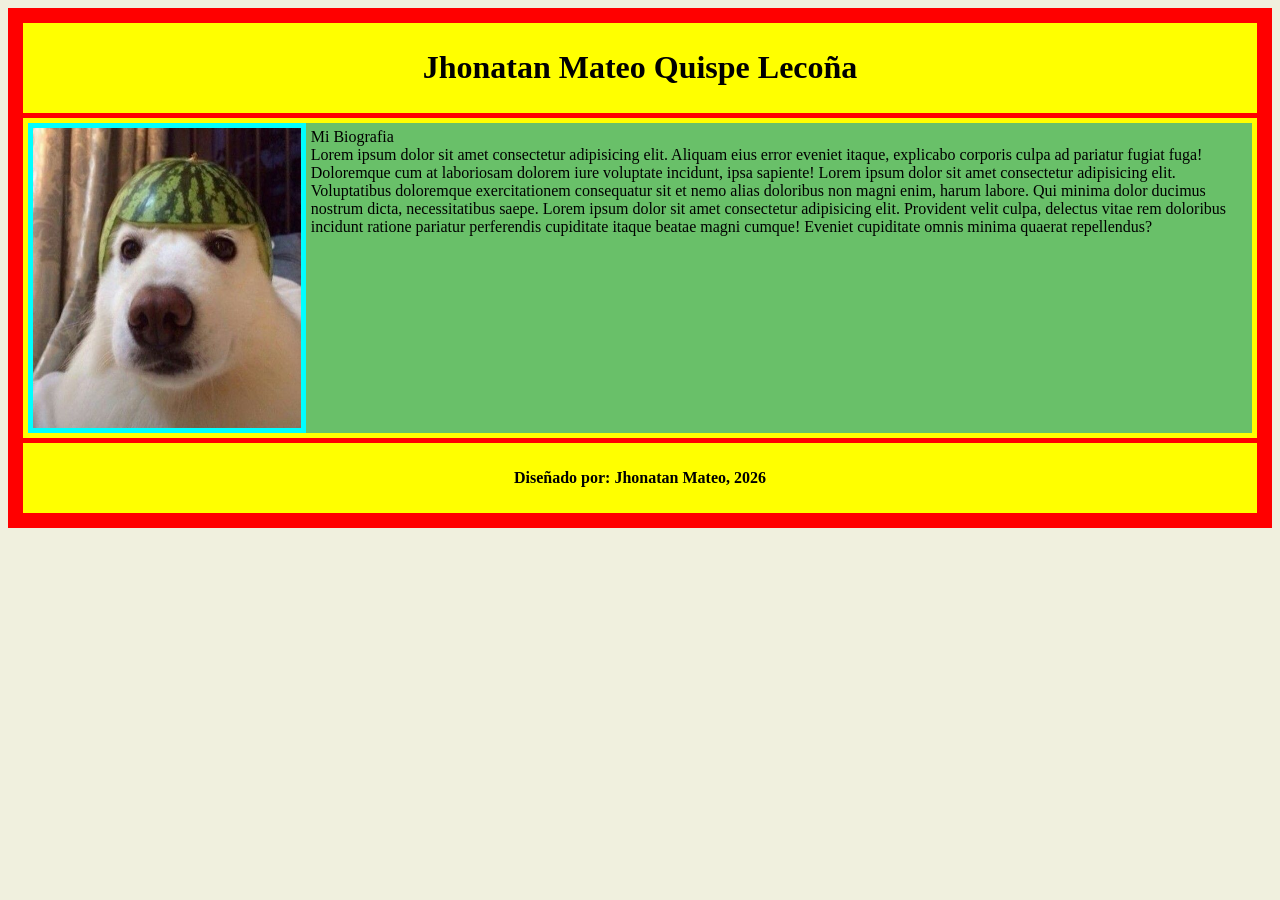
==== index.html @ e97853e0 "Add files via upload" ====
<!DOCTYPE html>
<html lang="en">
<head>
    <meta charset="UTF-8">
    <meta name="viewport" content="width=device-width, initial-scale=1.0">
    <title>Proyecto</title>
    <link rel="stylesheet" href="css/estilo.css">
</head>
<body>
 <div class="padre">
    <div class="titulo">
        <h1>Jhonatan Mateo Quispe Lecoña</h1>
    </div>
    <div class="contenido">
        <span class="foto">
            <img src="images/perfil.png" alt="">
        </span>
        <span class="texto">
            Mi Biografia
            <br>
            Lorem ipsum dolor sit amet consectetur adipisicing elit. Aliquam eius error eveniet itaque, explicabo corporis culpa ad pariatur fugiat fuga! Doloremque cum at laboriosam dolorem iure voluptate incidunt, ipsa sapiente!
            Lorem ipsum dolor sit amet consectetur adipisicing elit. Voluptatibus doloremque exercitationem consequatur sit et nemo alias doloribus non magni enim, harum labore. Qui minima dolor ducimus nostrum dicta, necessitatibus saepe.
            Lorem ipsum dolor sit amet consectetur adipisicing elit. Provident velit culpa, delectus vitae rem doloribus incidunt ratione pariatur perferendis cupiditate itaque beatae magni cumque! Eveniet cupiditate omnis minima quaerat repellendus?
        </span>
    </div>
    <div class="pie">
        <h4>
            Diseñado por: Jhonatan Mateo, 2026
        </h4>
    </div>
</div>
</body>
</html>
---- css/estilo.css ----
body{
    background-color: rgb(240,240,222);
}
.padre{
    background-color: red;
    padding: 10px;    
}
.titulo,.contenido,.pie{
    background-color: yellow;
    margin: 5px;
    padding: 5px;
}
.foto{
    background-color: aqua;
    width: 350px;
    height: 300px;
    padding: 5px;
}
img{
    width: 100%;
    height: 100%;
}
.texto{
    background-color: rgb(105, 192, 105);
    width: 100%;
    height: 300px;
    padding: 5px;
}
.contenido{
    display: flex;
}
.titulo,.pie{
    text-align: center;
}
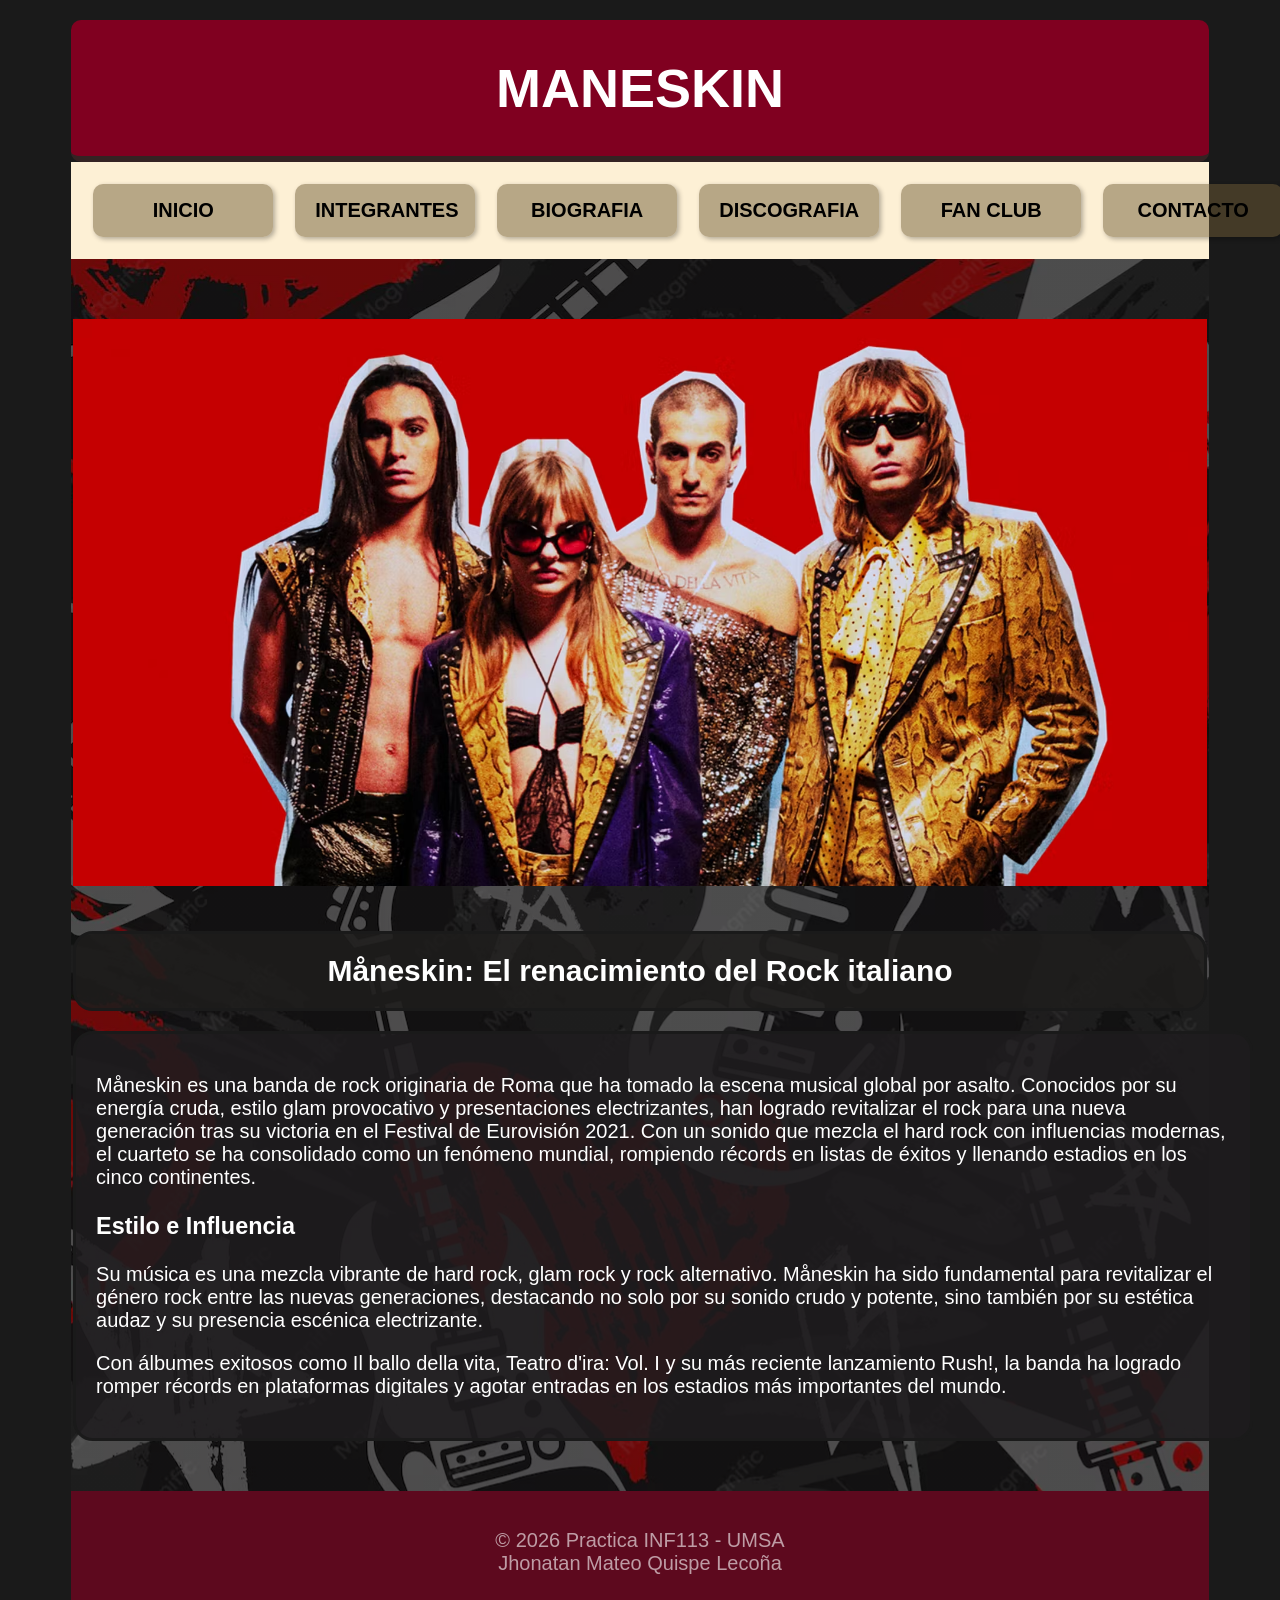
==== commit b478660b: "Add files via upload" ====
--- a/index.html
+++ b/index.html
@@ -3,31 +3,49 @@
 <head>
     <meta charset="UTF-8">
     <meta name="viewport" content="width=device-width, initial-scale=1.0">
-    <title>Proyecto</title>
-    <link rel="stylesheet" href="css/estilo.css">
+    <title>Maneskin</title>
+    <link rel="stylesheet" href="css/estilos.css">
 </head>
 <body>
- <div class="padre">
-    <div class="titulo">
-        <h1>Jhonatan Mateo Quispe Lecoña</h1>
+    <div class="padre">
+        <header>
+            <h1>MANESKIN</h1>
+        </header>
+        <nav> 
+            <table class="tabladenavegacion">
+                <tr>
+                    <td><a href="#"class="caja">INICIO</a></td>
+                    <td><a href="pag/pag2.html"class="caja">INTEGRANTES</a></td>
+                    <td><a href="pag/pag3.html"class="caja">BIOGRAFIA</a></td>
+                    <td><a href="pag/pag4.html"class="caja">DISCOGRAFIA</a></td>
+                    <td><a href="pag/pag5.html"class="caja">FAN CLUB</a></td>
+                    <td><a href="pag/pag6.html"class="caja">CONTACTO</a></td>
+                </tr>
+            </table>
+        </nav>
+        <section class="contenido">
+            <div class="imgportada">
+                <img src="img/portada.jpg" alt="">
+            <div class="Informacion">
+                <h1>Måneskin: El renacimiento del Rock italiano</h1>
+                <div class="text1">
+                <p>
+                    Måneskin es una banda de rock originaria de Roma que ha tomado la escena musical global por asalto. Conocidos por su energía cruda, estilo glam provocativo y presentaciones electrizantes, han logrado revitalizar el rock para una nueva generación tras su victoria en el Festival de Eurovisión 2021. Con un sonido que mezcla el hard rock con influencias modernas, el cuarteto se ha consolidado como un fenómeno mundial, rompiendo récords en listas de éxitos y llenando estadios en los cinco continentes.
+                </P>
+                <h3>Estilo e Influencia</h3>
+                <p>
+                    Su música es una mezcla vibrante de hard rock, glam rock y rock alternativo. Måneskin ha sido fundamental para revitalizar el género rock entre las nuevas generaciones, destacando no solo por su sonido crudo y potente, sino también por su estética audaz y su presencia escénica electrizante.
+                </p>
+                <p>
+                    Con álbumes exitosos como Il ballo della vita, Teatro d'ira: Vol. I y su más reciente lanzamiento Rush!, la banda ha logrado romper récords en plataformas digitales y agotar entradas en los estadios más importantes del mundo.
+                </p>
+                </div>
+        </section>
+        <footer>
+            <p>&copy; 2026 Practica INF113 - UMSA
+            <br>
+                Jhonatan Mateo Quispe Lecoña</p>
+        </footer>
     </div>
-    <div class="contenido">
-        <span class="foto">
-            <img src="images/perfil.png" alt="">
-        </span>
-        <span class="texto">
-            Mi Biografia
-            <br>
-            Lorem ipsum dolor sit amet consectetur adipisicing elit. Aliquam eius error eveniet itaque, explicabo corporis culpa ad pariatur fugiat fuga! Doloremque cum at laboriosam dolorem iure voluptate incidunt, ipsa sapiente!
-            Lorem ipsum dolor sit amet consectetur adipisicing elit. Voluptatibus doloremque exercitationem consequatur sit et nemo alias doloribus non magni enim, harum labore. Qui minima dolor ducimus nostrum dicta, necessitatibus saepe.
-            Lorem ipsum dolor sit amet consectetur adipisicing elit. Provident velit culpa, delectus vitae rem doloribus incidunt ratione pariatur perferendis cupiditate itaque beatae magni cumque! Eveniet cupiditate omnis minima quaerat repellendus?
-        </span>
-    </div>
-    <div class="pie">
-        <h4>
-            Diseñado por: Jhonatan Mateo, 2026
-        </h4>
-    </div>
-</div>
 </body>
 </html>
--- a/css/estilos.css
+++ b/css/estilos.css
@@ -0,0 +1,153 @@
+body{
+    background-color: rgb(26, 26, 26);
+    color: white;
+    font-family: 'Arial', sans-serif;
+    font-size: 20px;
+}
+.padre{
+    width: 90%;
+    margin: 20px auto;
+}
+header {
+
+    background-color: #800020;
+    padding: 1px;
+    text-align: center;
+    font-size: 27px;
+    border-bottom: 6px solid #342323;
+    font-weight: bold;
+    border-radius: 10px;
+
+}
+nav{
+    background-color: rgb(253, 240, 213);
+    color: black;
+    font-size: 25px;
+    padding: 10px;
+}
+.tabladenavegacion td{
+    padding: 10px;
+
+}
+.caja{
+    display: block;
+    width: 140px;
+    min-width: 38px;
+    padding: 15px 20px;
+    border-radius: 10px;
+    background-color: rgba(111, 92, 54, 0.494);
+    text-align: center;
+    color:rgb(0, 0, 0);
+    text-decoration: none;
+    font-size: 20px;
+    font-weight: bold;
+    box-shadow: 2px 2px 5px rgba(0, 0, 0, 0.3);
+}
+
+.contenido{
+    background-image: linear-gradient(rgba(0, 0, 0, 0.45), rgba(0, 0, 0, 0.45)),
+    url(../img/fondo1.jpg);
+    padding-top: 10px;
+    padding-bottom: 30px;
+}
+.imgportada img{
+    display: block;
+    width: 30cm;
+    padding-top: 50px;
+    margin-left: auto;
+    margin-right: auto;
+    padding-bottom: 20px;    
+}
+.Informacion{
+    margin-left: auto;
+    margin-right: auto;
+    width: 30cm;
+}
+.Informacion h1,h2{
+    text-align: center;
+    background-color: rgba(30, 29, 28, 0.874);
+    padding: 20px;
+    border: 3px solid rgb(26, 26, 26);
+    border-radius: 20px;
+    margin-bottom: 20px;
+}
+.text1{
+
+    background-color: rgba(30, 28, 30, 0.874);
+    padding: 20px;
+    border: 3px solid rgb(26, 26, 26);
+    border-radius: 20px;
+    margin-bottom: 20px;
+    margin-left: auto;
+    margin-right: auto;
+    width: 30cm;
+}
+
+footer{
+    background-color: #800020a7;
+    height: 95px;
+    text-align: center;
+    padding-top: 18px;
+    color: rgba(255, 255, 255, 0.601);
+}
+.integrantestabla{
+    border-collapse: collapse;
+    text-align: center;
+}
+.integrantestabla img{
+    width:95%;
+    height: 150px;
+    margin-bottom: 10px;
+    border-radius: 10px;
+}
+
+.integrantestabla td,th{
+    padding: 20px;
+}
+.integrantestabla thead,tbody{
+    
+    border: 2px solid white;
+}
+.tablabio img{
+    width:12cm;
+    height: 500px;
+    margin-bottom: 10px;
+    border-radius: 10px;
+
+}
+.tablabio td{
+    padding: 25px;
+}
+.tarjeta{
+        text-align: center;
+        width: 30cm;
+    background-color: rgb(189, 170, 167);
+    border: 3px solid rgb(78, 8, 8);
+    border-radius: 15px;
+    padding: 15px;
+    color: black;
+}
+.tarjeta img{
+    padding-top: 8px;
+    width:7cm;
+    height: 250px;
+
+
+}
+.final{
+        background-color: rgba(62, 8, 71, 0.874);
+    padding: 20px;
+    border: 3px solid rgb(26, 26, 26);
+    border-radius: 20px;
+    margin-bottom: 20px;
+    margin-left: auto;
+    margin-right: auto;
+    width: 15cm;
+    text-align: center;
+}
+.imgperfil img{
+    width:12cm;
+    height: 455px;
+    margin-bottom: 10px;        
+    border-radius: 10px;
+}
